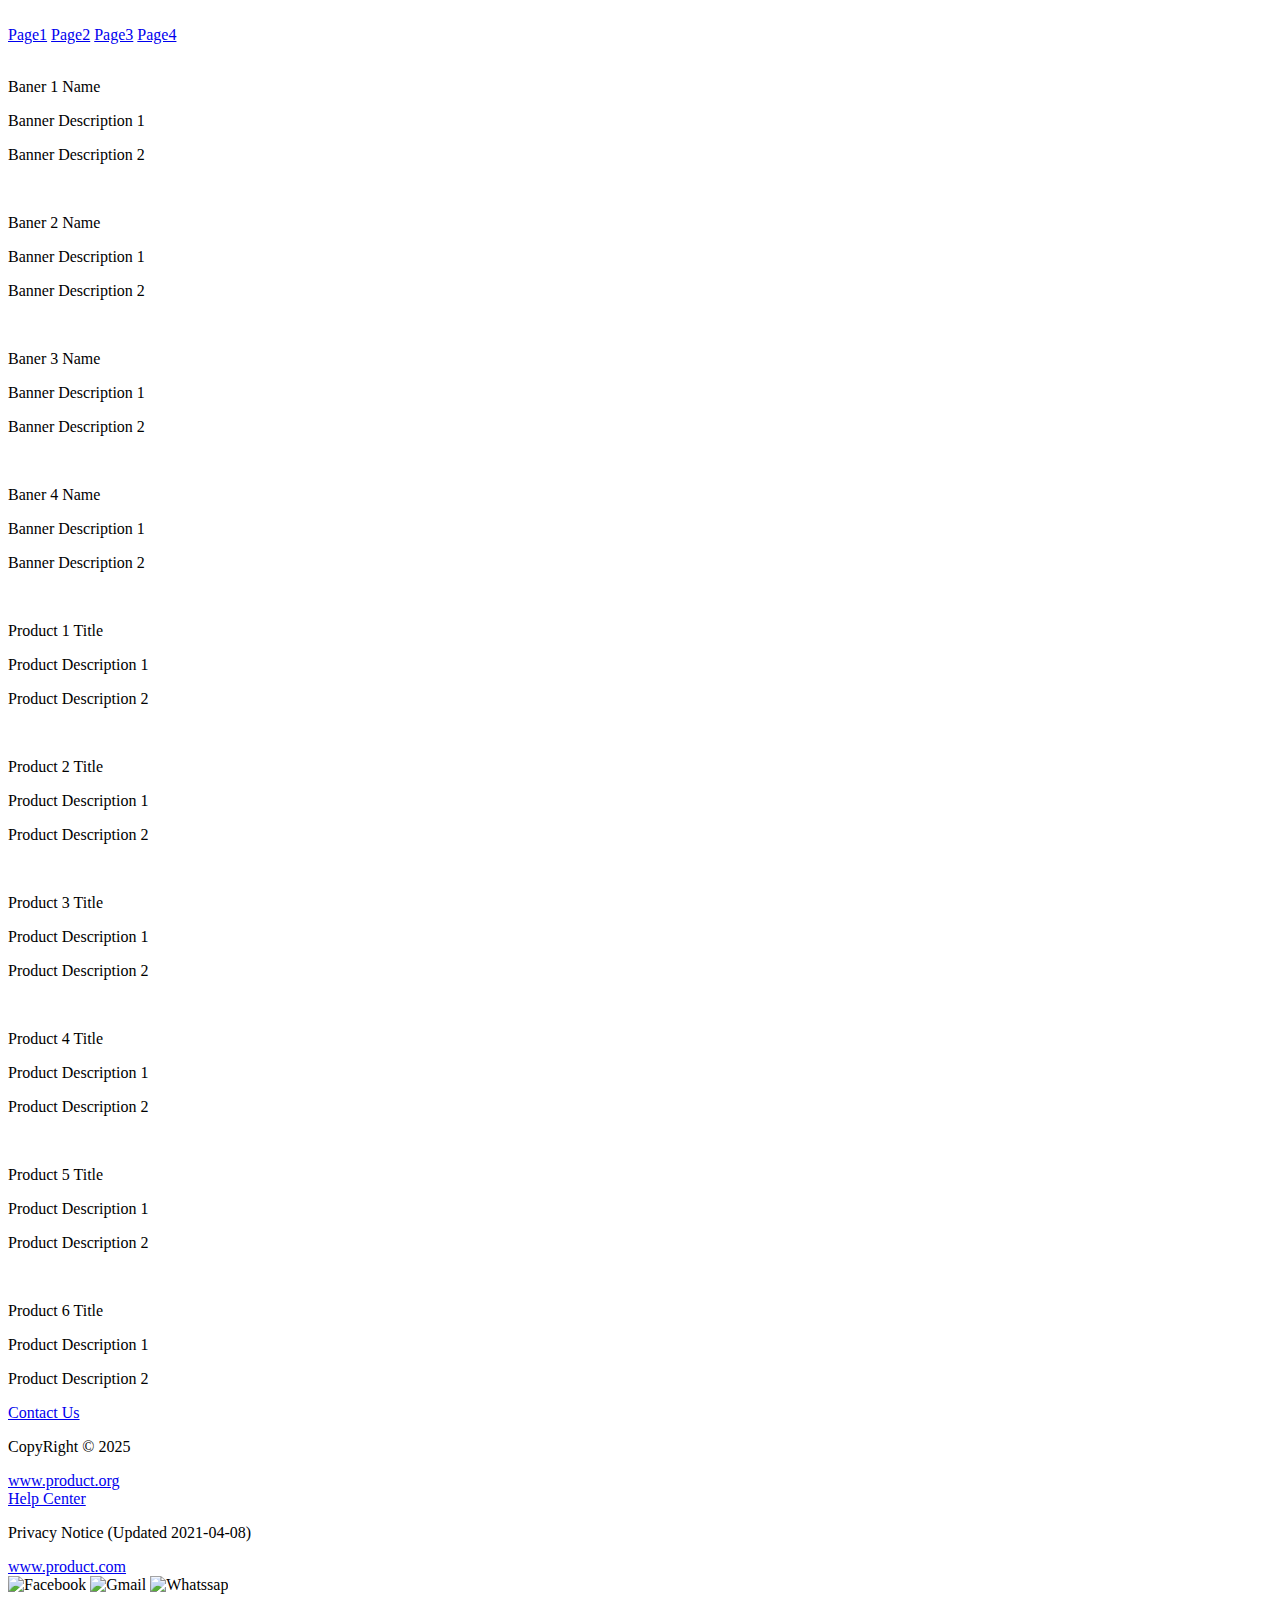
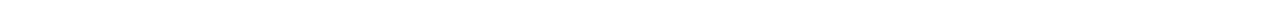
==== Week03/Wireframe.html @ 64409b9d "Add files via upload" ====
<!DOCTYPE html>
<html lang="en">
<head>
    <meta charset="UTF-8">
    <meta name="viewport" content="width=device-width, initial-scale=1.0">
    <title>WireFrame</title>
    <link rel="stylesheet" href="/Styles/Style.css">
</head>
<body>
    <header>
        <div id="Logo">
            <img src="/images/logonave.png" alt="">
        </div>
        <nav class="navigation"> 
            <a href="#">Page1</a>
            <a href="#">Page2</a>
            <a href="#">Page3</a>
            <a href="#">Page4</a>
        </nav>
    </header>
    <main>
        <section class="Banner_Section">
            <div id="banner1">
                <div id="image">
                    <img src="/images/banner1.jpg" alt="">
                    <p>Baner 1 Name</p>
                    <p> Banner Description 1</p>
                    <p>Banner Description 2</p>
                </div>
            </div>
            <div id="banner2">
                <div id="image">
                    <img src="/images/banner2.jpg" alt="">
                    <p>Baner 2 Name</p>
                    <p>Banner Description 1</p>
                    <p>Banner Description 2</p>
                </div>
            </div>
            <div id="banner3">
                <div id="image">
                    <img src="/images/banner3.jpg" alt="">
                    <p>Baner 3 Name</p>
                    <p>Banner Description 1</p>
                    <p>Banner Description 2</p>
                </div>
            </div>
            <div id="banner4">
                <div id="image">
                    <div><img src="/images/banner4.jpg" alt=""/></div>
                    
                    <p>Baner 4 Name</p>
                    <p>Banner Description 1</p>
                    <p>Banner Description 2</p>
                </div>
            </div>
        </section>

        <section class="Product_Section">
            <div id="Product1">
                <div id="image">
                    <img src="/images/p1.jpg" alt="">
                    <p>Product 1 Title</p>
                    <p> Product Description 1</p>
                    <p> Product Description 2</p>
                </div>
            </div>
            <div id="Product2">
                <div id="image">
                    <img src="/images/p2.jpg" alt="">
                    <p>Product 2 Title</p>
                    <p> Product Description 1</p>
                    <p> Product Description 2</p>
                </div>
            </div>
            <div id="Product3">
                <div id="image">
                    <img src="/images/p3.jpg" alt="">
                    <p>Product 3 Title</p>
                    <p> Product Description 1</p>
                    <p> Product Description 2</p>
                </div>
            </div>
            <div id="Product4">
                <div id="image">
                    <img src="/images/p4.jpg" alt="">
                    <p>Product 4 Title</p>
                    <p> Product Description 1</p>
                    <p> Product Description 2</p>
                </div>
            </div>
            <div id="Product5">
                <div id="image">
                    <img src="/images/p5.jpg" alt="">
                    <p>Product 5 Title</p>
                    <p> Product Description 1</p>
                    <p> Product Description 2</p>
                </div>
            </div>
            <div id="Product6">
                <div id="image">
                    <img src="/images/p6.jpeg" alt="">
                    <p>Product 6 Title</p>
                    <p> Product Description 1</p>
                    <p> Product Description 2</p>
                </div>
            </div>
        </section>
    </main>
    <footer>
        <section class="section1">
            <a href="#">Contact Us</a>
            <p>CopyRight © 2025</p>
            <a href="#">www.product.org</a>
        </section>
        <section class="section2">
            <a href="#">Help Center</a>
            <p>Privacy Notice (Updated 2021-04-08)</p>
            <a href="#">www.product.com</a>
        </section>
        <section class="section3">
            <img src="/images/facebook.png" alt="Facebook">
            <img src="/images/gmail.png" alt="Gmail">
            <img src="/images/logowhatssap.png" alt="Whatssap">
        </section>
    </footer>
</body>
</html>
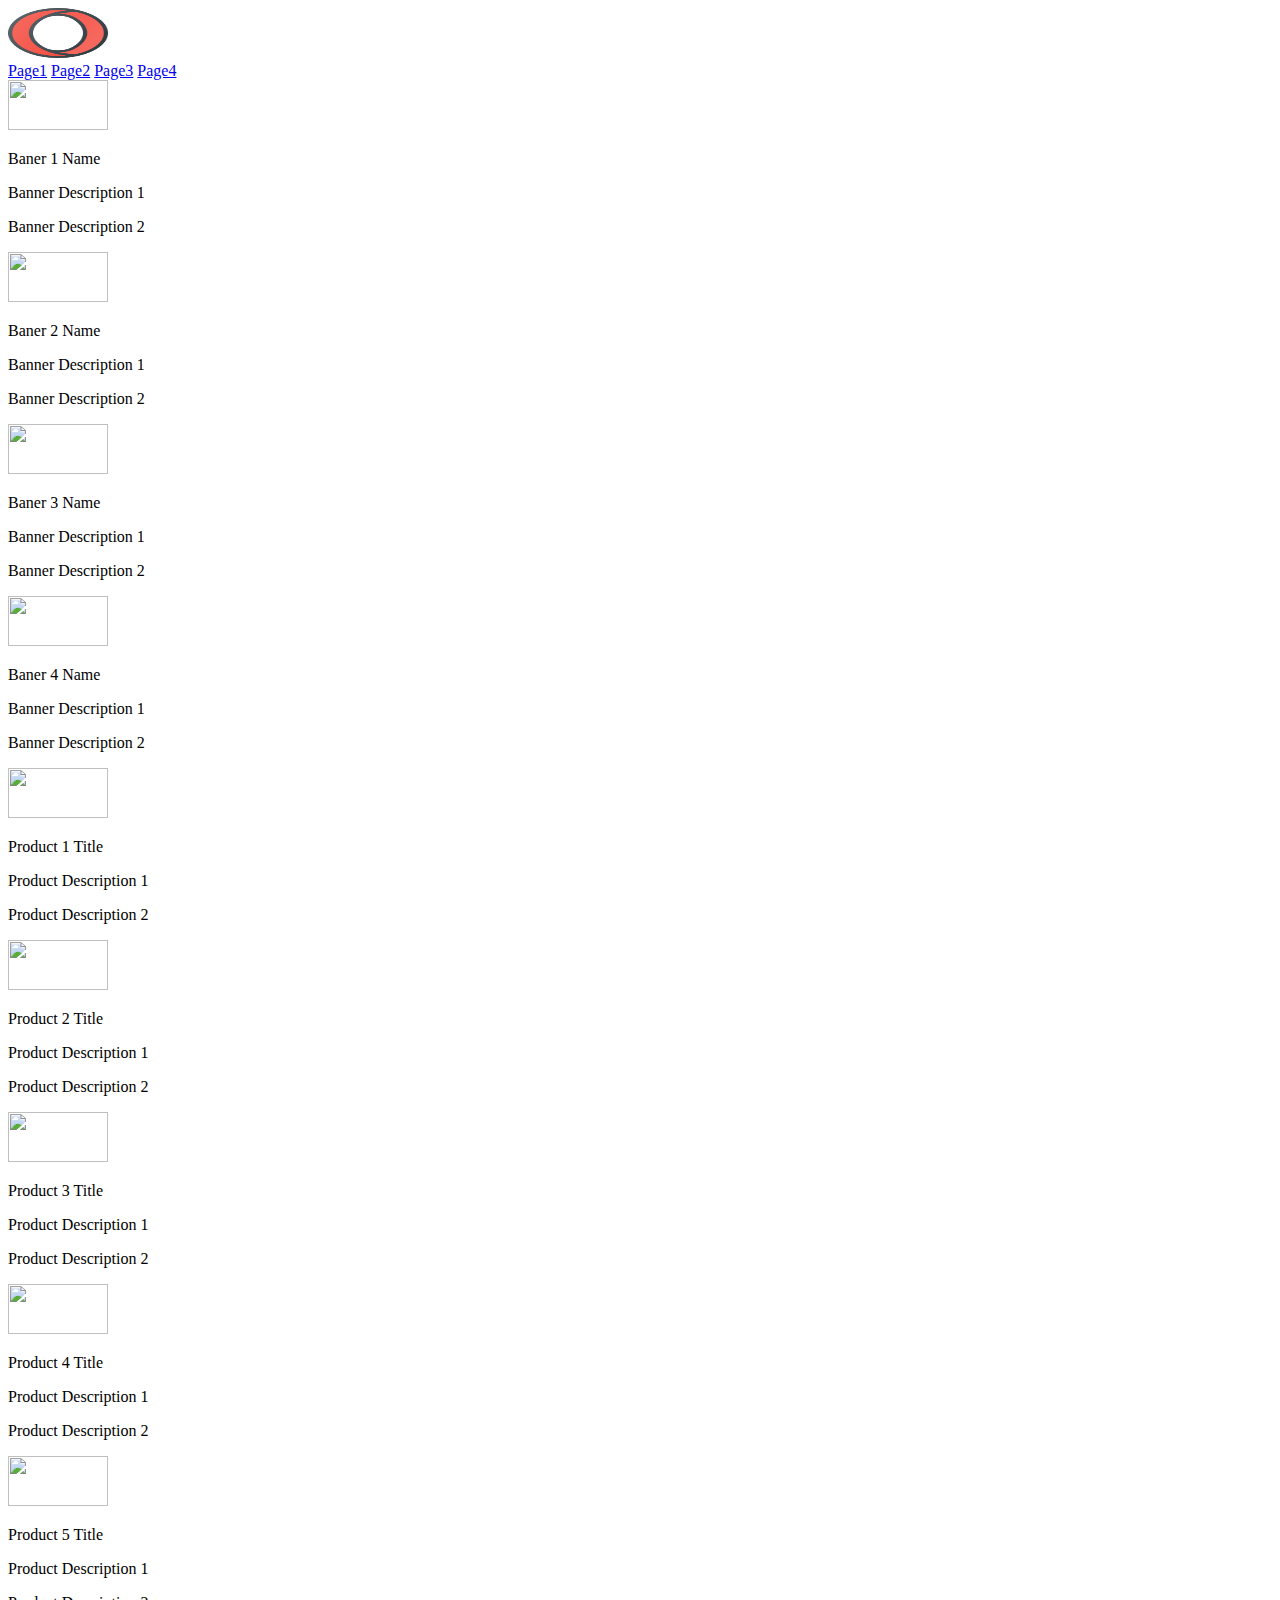
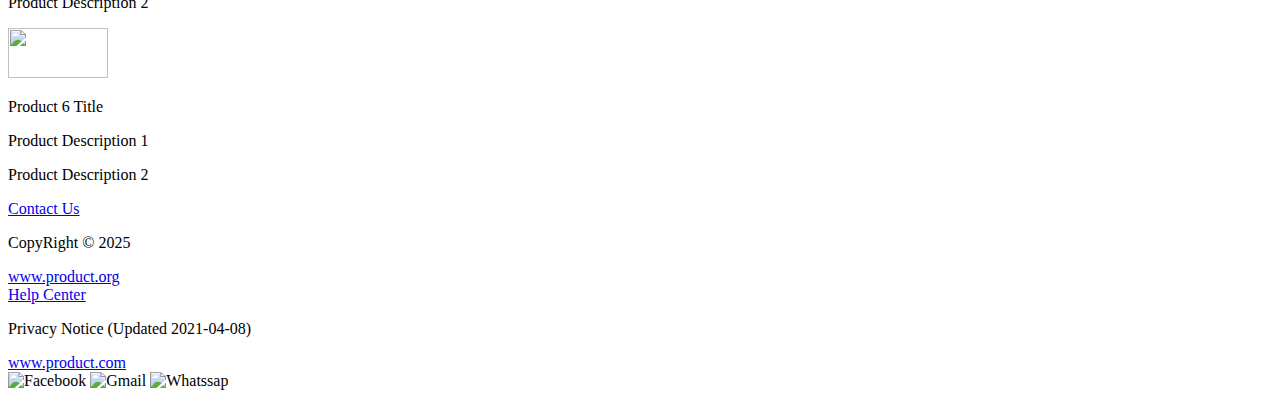
==== commit 4f4347d8: "Update Wireframe.html" ====
--- a/Week03/Wireframe.html
+++ b/Week03/Wireframe.html
@@ -4,12 +4,12 @@
     <meta charset="UTF-8">
     <meta name="viewport" content="width=device-width, initial-scale=1.0">
     <title>WireFrame</title>
-    <link rel="stylesheet" href="/Styles/Style.css">
+    <link rel="stylesheet" href="Styles/Style.css">
 </head>
 <body>
     <header>
         <div id="Logo">
-            <img src="/images/logonave.png" alt="">
+            <img src="images/logonave.png" alt="">
         </div>
         <nav class="navigation"> 
             <a href="#">Page1</a>
@@ -124,4 +124,4 @@
         </section>
     </footer>
 </body>
-</html>+</html>
--- a/Week03/Styles/Style.css
+++ b/Week03/Styles/Style.css
@@ -0,0 +1,4 @@
+img{
+    width: 100px;
+    height: 50px;
+}
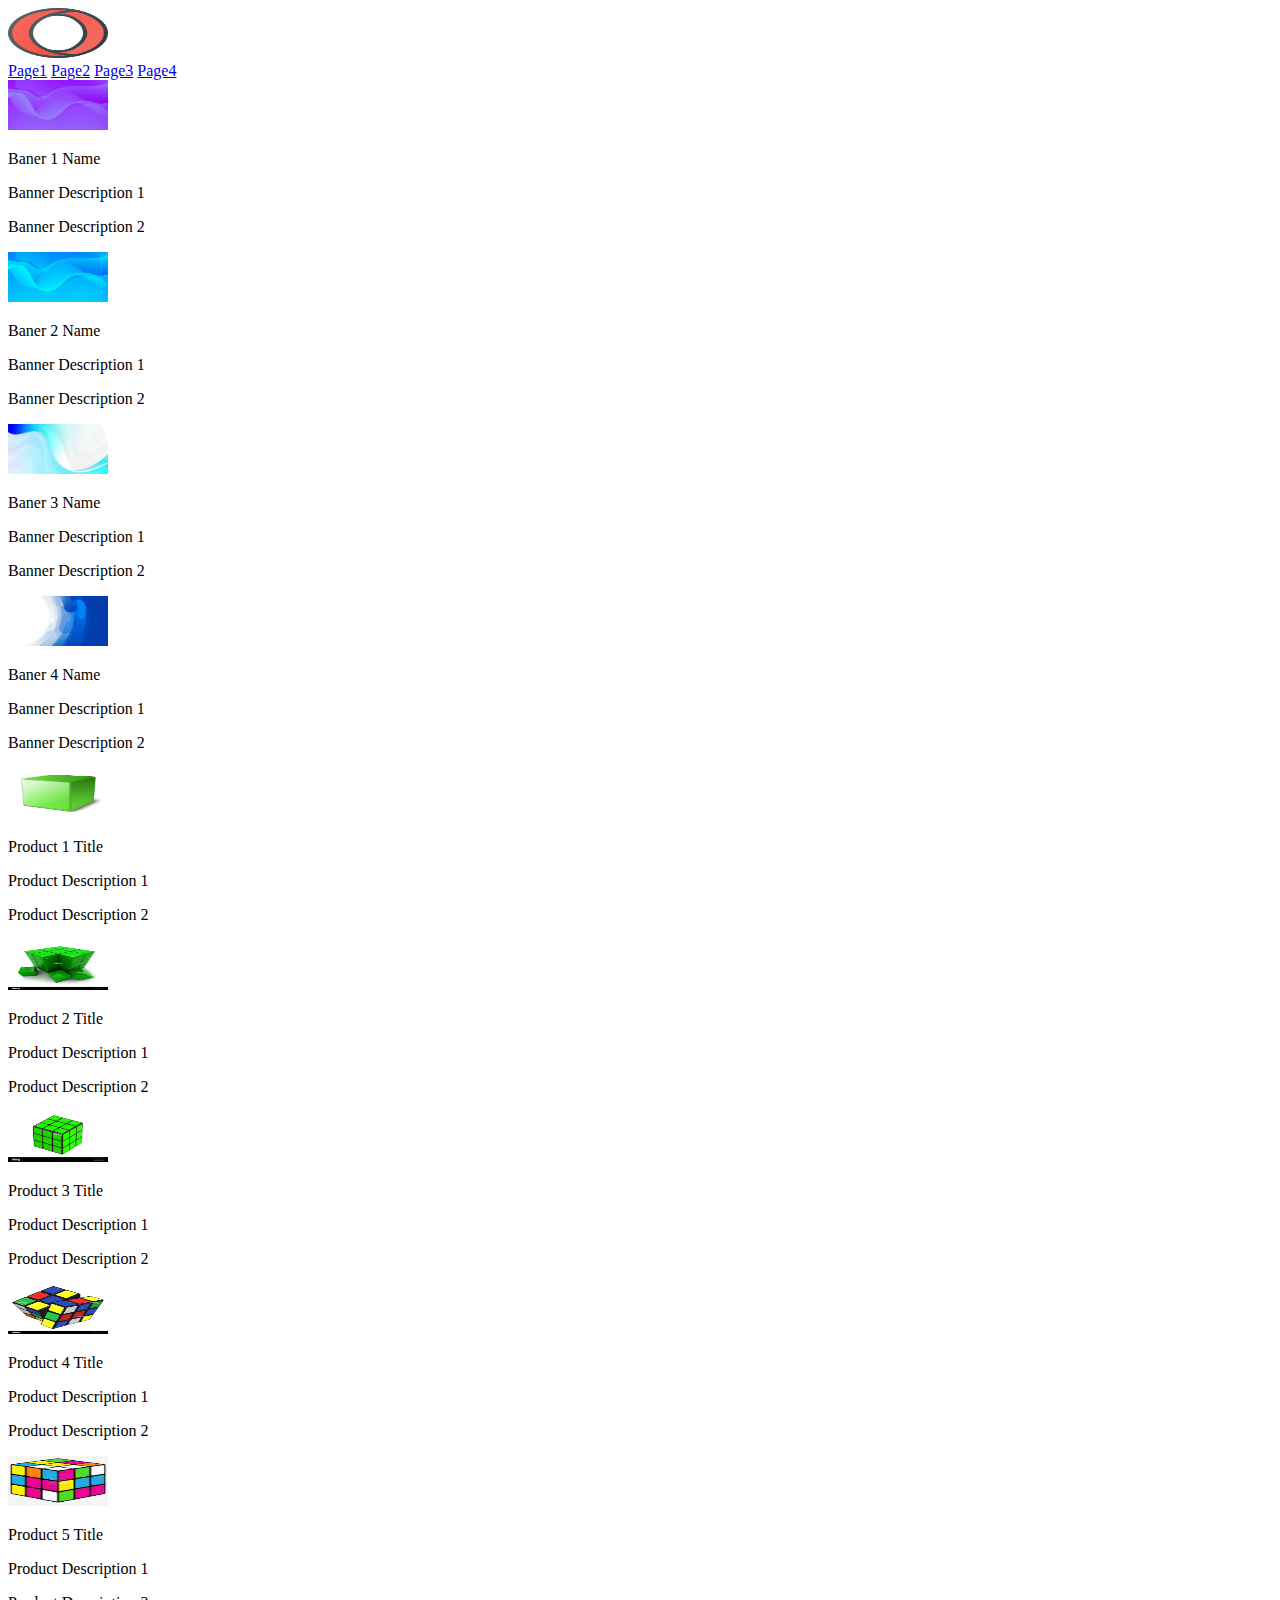
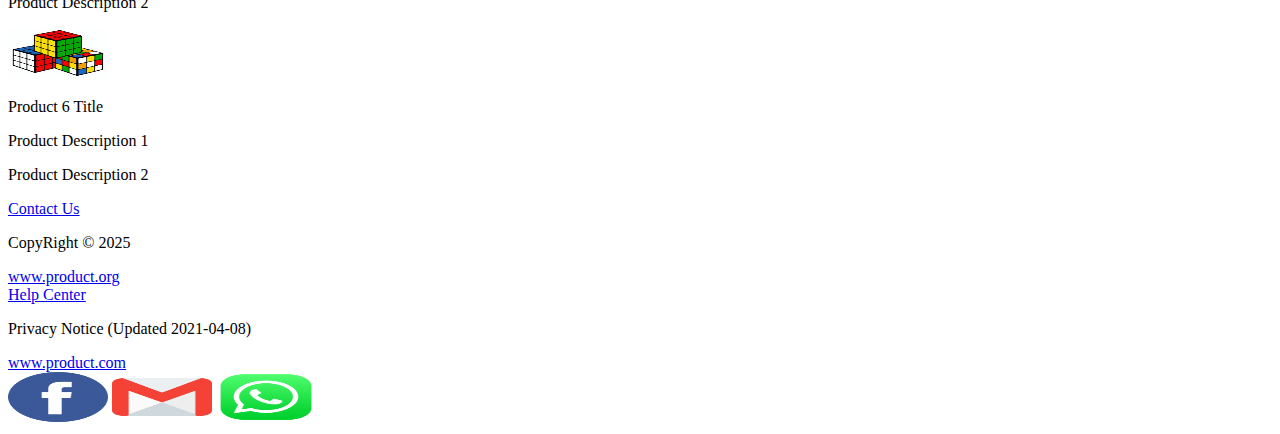
==== commit 735abd4f: "week3act" ====
--- a/Week03/Wireframe.html
+++ b/Week03/Wireframe.html
@@ -4,12 +4,12 @@
     <meta charset="UTF-8">
     <meta name="viewport" content="width=device-width, initial-scale=1.0">
     <title>WireFrame</title>
-    <link rel="stylesheet" href="Styles/Style.css">
+    <link rel="stylesheet" href="./Styles/Style.css">
 </head>
 <body>
     <header>
         <div id="Logo">
-            <img src="images/logonave.png" alt="">
+            <img src="./images/logonave.png" alt="">
         </div>
         <nav class="navigation"> 
             <a href="#">Page1</a>
@@ -22,7 +22,7 @@
         <section class="Banner_Section">
             <div id="banner1">
                 <div id="image">
-                    <img src="/images/banner1.jpg" alt="">
+                    <img src="./images/banner1.jpg" alt="">
                     <p>Baner 1 Name</p>
                     <p> Banner Description 1</p>
                     <p>Banner Description 2</p>
@@ -30,7 +30,7 @@
             </div>
             <div id="banner2">
                 <div id="image">
-                    <img src="/images/banner2.jpg" alt="">
+                    <img src="./images/banner2.jpg" alt="">
                     <p>Baner 2 Name</p>
                     <p>Banner Description 1</p>
                     <p>Banner Description 2</p>
@@ -38,7 +38,7 @@
             </div>
             <div id="banner3">
                 <div id="image">
-                    <img src="/images/banner3.jpg" alt="">
+                    <img src="./images/banner3.jpg" alt="">
                     <p>Baner 3 Name</p>
                     <p>Banner Description 1</p>
                     <p>Banner Description 2</p>
@@ -46,7 +46,7 @@
             </div>
             <div id="banner4">
                 <div id="image">
-                    <div><img src="/images/banner4.jpg" alt=""/></div>
+                    <div><img src="./images/banner4.jpg" alt=""/></div>
                     
                     <p>Baner 4 Name</p>
                     <p>Banner Description 1</p>
@@ -58,7 +58,7 @@
         <section class="Product_Section">
             <div id="Product1">
                 <div id="image">
-                    <img src="/images/p1.jpg" alt="">
+                    <img src="./images/p1.jpg" alt="">
                     <p>Product 1 Title</p>
                     <p> Product Description 1</p>
                     <p> Product Description 2</p>
@@ -66,7 +66,7 @@
             </div>
             <div id="Product2">
                 <div id="image">
-                    <img src="/images/p2.jpg" alt="">
+                    <img src="./images/p2.jpg" alt="">
                     <p>Product 2 Title</p>
                     <p> Product Description 1</p>
                     <p> Product Description 2</p>
@@ -74,7 +74,7 @@
             </div>
             <div id="Product3">
                 <div id="image">
-                    <img src="/images/p3.jpg" alt="">
+                    <img src="./images/p3.jpg" alt="">
                     <p>Product 3 Title</p>
                     <p> Product Description 1</p>
                     <p> Product Description 2</p>
@@ -82,7 +82,7 @@
             </div>
             <div id="Product4">
                 <div id="image">
-                    <img src="/images/p4.jpg" alt="">
+                    <img src="./images/p4.jpg" alt="">
                     <p>Product 4 Title</p>
                     <p> Product Description 1</p>
                     <p> Product Description 2</p>
@@ -90,7 +90,7 @@
             </div>
             <div id="Product5">
                 <div id="image">
-                    <img src="/images/p5.jpg" alt="">
+                    <img src="./images/p5.jpg" alt="">
                     <p>Product 5 Title</p>
                     <p> Product Description 1</p>
                     <p> Product Description 2</p>
@@ -98,7 +98,7 @@
             </div>
             <div id="Product6">
                 <div id="image">
-                    <img src="/images/p6.jpeg" alt="">
+                    <img src="./images/p6.jpeg" alt="">
                     <p>Product 6 Title</p>
                     <p> Product Description 1</p>
                     <p> Product Description 2</p>
@@ -118,9 +118,9 @@
             <a href="#">www.product.com</a>
         </section>
         <section class="section3">
-            <img src="/images/facebook.png" alt="Facebook">
-            <img src="/images/gmail.png" alt="Gmail">
-            <img src="/images/logowhatssap.png" alt="Whatssap">
+            <img src="./images/facebook.png" alt="Facebook">
+            <img src="./images/gmail.png" alt="Gmail">
+            <img src="./images/logowhatssap.png" alt="Whatssap">
         </section>
     </footer>
 </body>
